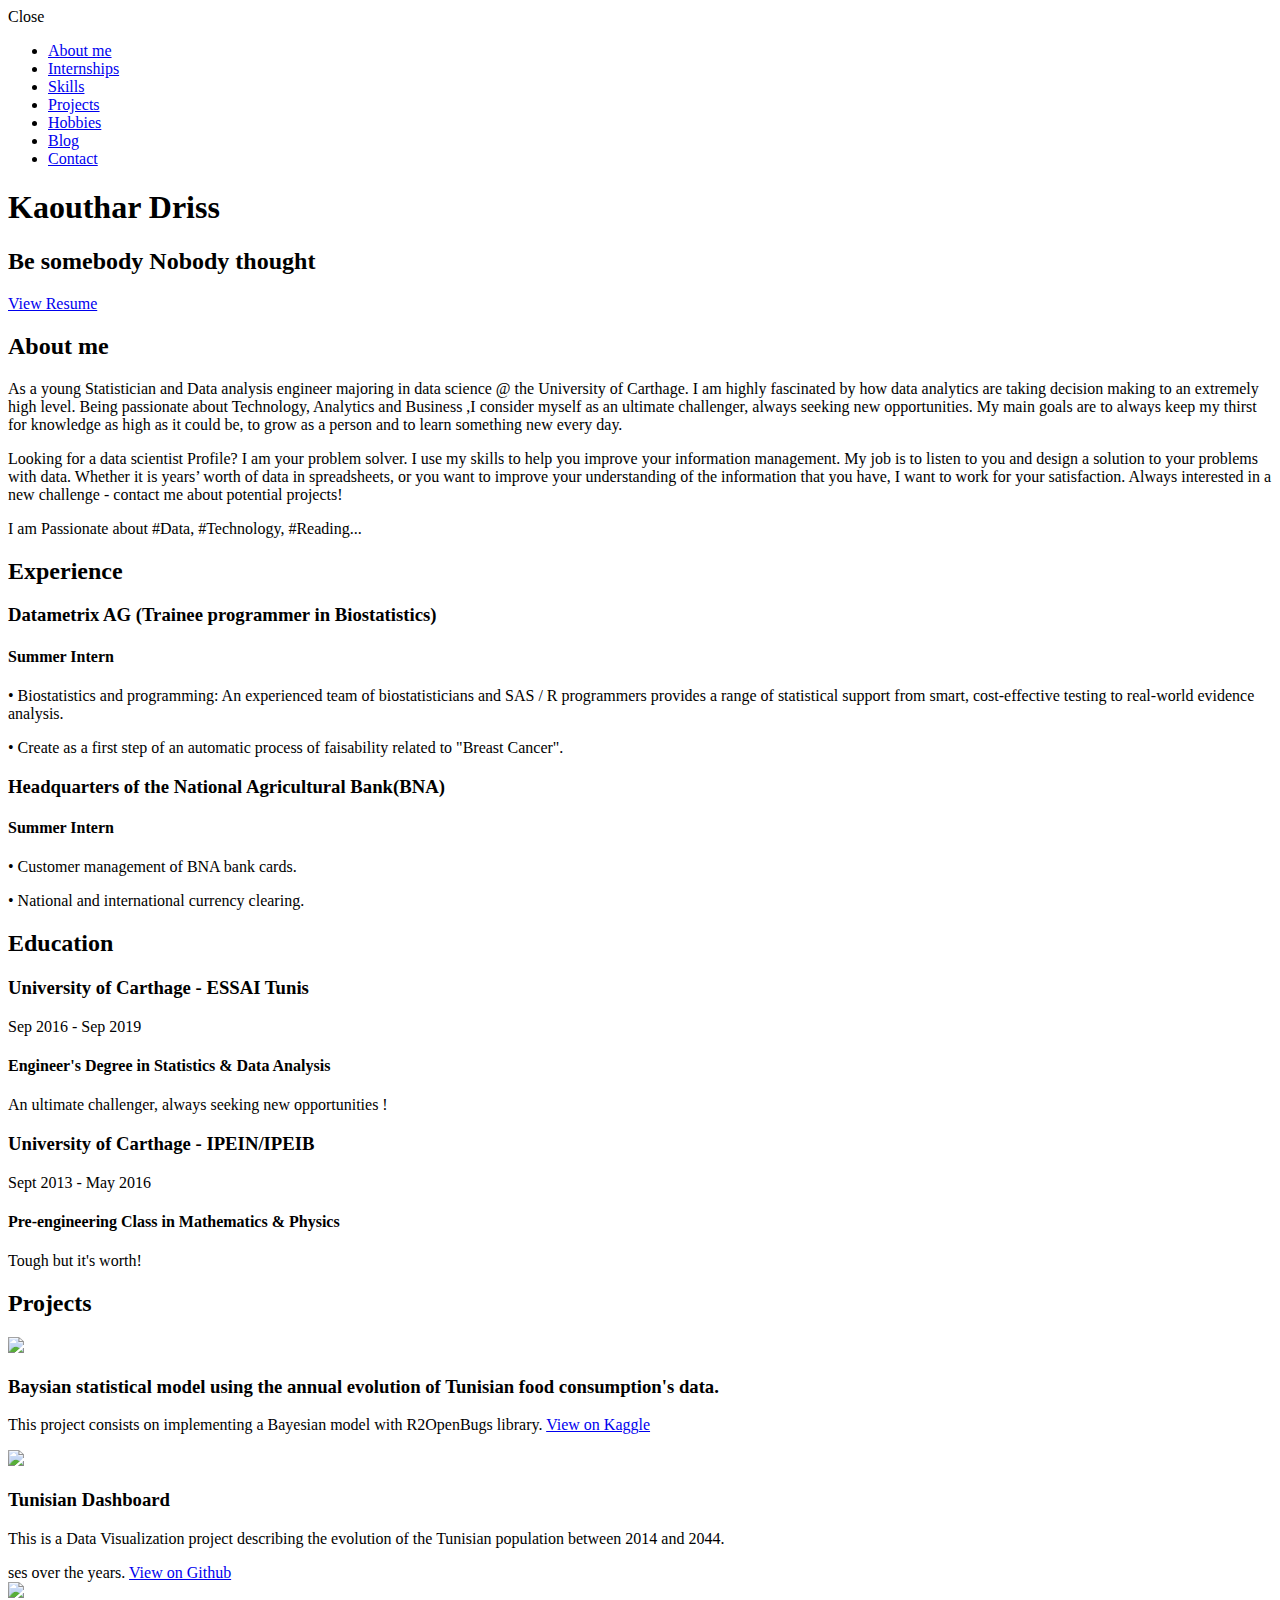
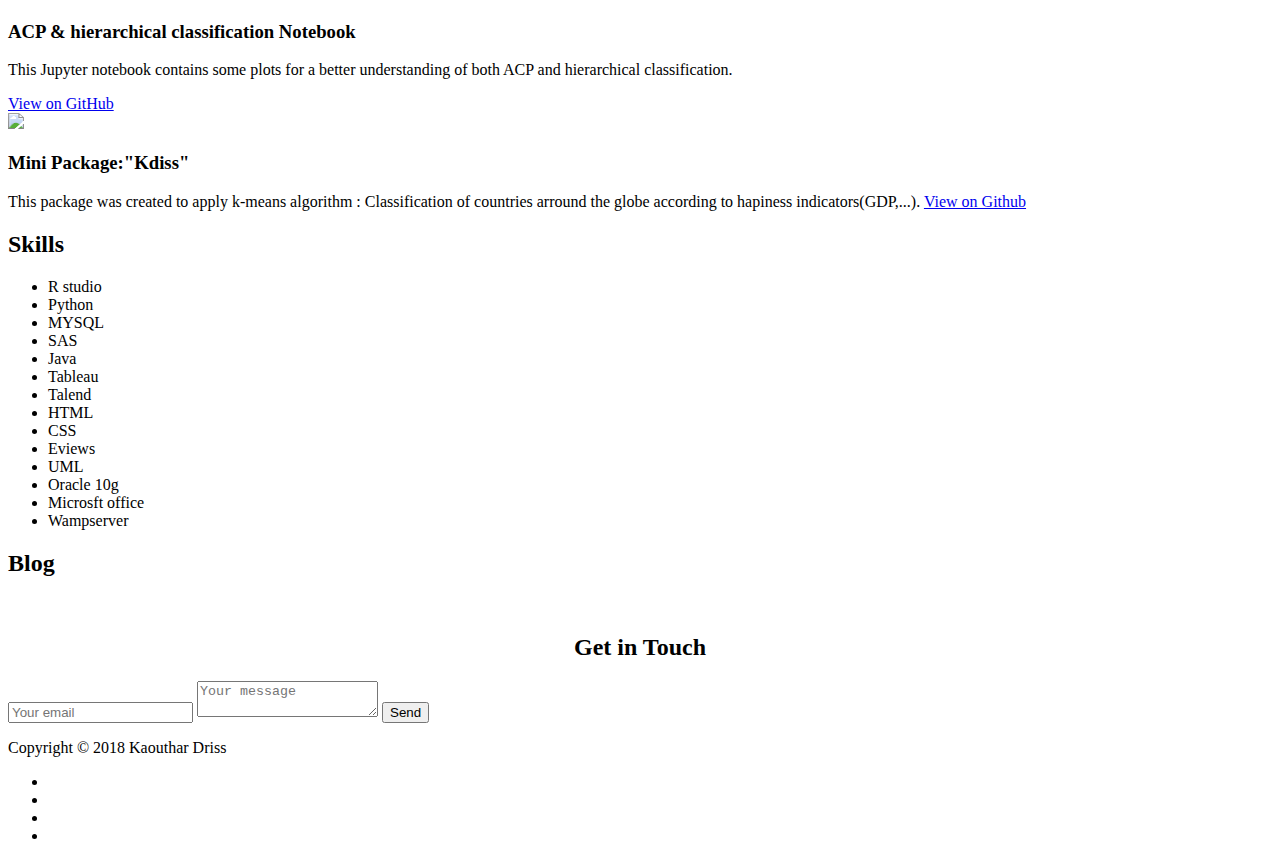
==== index.html @ 195bb520 "Update index.html" ====
<!DOCTYPE html>
<html class="no-js" lang="en">

<head>
    <meta charset="utf-8">
    <meta http-equiv="X-UA-Compatible" content="IE=edge">
    <meta name="viewport" content="width=device-width, initial-scale=1">
    <title>Kaouthar Driss</title>
	<link rel="shortcut icon" href="favicon.ico" type="image/x-icon">
	<link rel="icon" href="favicon.ico" type="image/x-icon">
    <link href="https://fonts.googleapis.com/css?family=Lato:300,400,700,900" rel="stylesheet">
    <link rel="stylesheet" href="libs/font-awesome/css/font-awesome.min.css">
    <link href="css/bootstrap.min.css" rel="stylesheet">
    <link href="css/styles.css" rel="stylesheet">
</head>

<body>
    <div id="mobile-menu-open" class="shadow-large">
        <i class="fa fa-bars" aria-hidden="true"></i>
    </div>
    <!-- End #mobile-menu-toggle -->
    <header>
        <div id="mobile-menu-close">
            <span>Close</span> <i class="fa fa-times" aria-hidden="true"></i>
        </div>
        <ul id="menu" class="shadow">
            <li>
                <a href="#About me">About me</a>
            </li>
            <li>
                <a href="#Internships">Internships</a>
            </li>
            <li>
                <a href="#Skills">Skills</a>
            </li>
            <li>
                <a href="#projects">Projects</a>
            </li>
            <li>
                <a href="#Hobbies">Hobbies</a>
            </li>
            <li>
                <a href="#contact">Blog</a>
            </li>
            <li>
                <a href="#contact-Final">Contact</a>
            </li>

        </ul>
    </header>
    <!-- End header -->

    <div id="lead">
        <div id="lead-content">
            <h1>Kaouthar Driss</h1>
            <h2>Be somebody Nobody thought</h2>
            <a href="https://www.linkedin.com/in/kaouthar-driss-889756143/" class="btn-rounded-white">View Resume</a><br>
            <!-- <a href="https://github.com/mohammedjasam" target="_blank"><i class="iconsSocial" aria-hidden="True"></i></a> -->
        </div>
        <!-- End #lead-content -->

        <div id="lead-overlay"></div>

        <div id="lead-down">
            <span>
                <i class="fa fa-chevron-down" aria-hidden="true"></i>
            </span>
        </div>
        <!-- End #lead-down -->
    </div>
    <!-- End #lead -->

    <div id="about me">
        <div class="container"> 
            <div class="row">
                <div class="col-md-4">
                    <h2 class="heading">About me</h2>
                </div>
                <div class="col-md-8">
                    <p>
                        As a young Statistician and Data analysis engineer majoring in data science  @ the University of Carthage.
			    I am highly fascinated by how data analytics are taking decision making to an extremely high level.
Being passionate about Technology, Analytics and Business ,I consider myself as an ultimate challenger, always seeking new opportunities.
My main goals are to always keep my thirst for knowledge as high as it could be, to grow as a person and to learn something new every day.

			  </p>     <p> 
			Looking for a data scientist Profile?
I am your problem solver. I use my skills to help you improve your information management. 
My job is to listen to you and design a solution to your problems with data. 
			Whether it is years’ worth of data in spreadsheets, or you want to improve your understanding of the information that you have, I want to work for your satisfaction. Always interested in a new challenge - contact me about potential projects!

			 </p>     <p> 
			I am Passionate about #Data, #Technology, #Reading...
                    </p>
                </div>
            </div>
        </div>
    </div>
    <!-- End #about -->

    <div id="Internships" class="background-alt">
        <h2 class="heading">Experience</h2>
        <div id="experience-timeline">
            <div data-date="July 2018 – August 2018">
                <h3>Datametrix AG (Trainee programmer in Biostatistics)</h3>
                <h4>Summer Intern</h4>
                <p>
                 • Biostatistics and programming:
An experienced team of biostatisticians and SAS / R programmers provides a range of statistical support from smart, cost-effective testing to real-world evidence analysis.
                   </p>     <p>
		• Create as a first step of an automatic process of faisability related to "Breast Cancer".  
                </p>
            </div>
            <div data-date="July 2017 – August 2017">
                <h3>Headquarters of the National Agricultural Bank(BNA) </h3>
                <h4>Summer Intern</h4>
                <p>
                •  Customer management of BNA bank cards. 
</p>
			<p>
                    • National and international currency clearing.
                </p>
            </div>
            
    </div>
    <!-- End #internships -->

    <div id="Skills">
        <h2 class="heading">Education</h2>
        <div class="education-block">
            <h3>University of Carthage - ESSAI Tunis</h3>
            <span class="education-date">Sep 2016 - Sep 2019</span>
            <h4>Engineer's Degree in Statistics & Data Analysis</h4>
            <p>
                An ultimate challenger, always seeking new opportunities !
            </p>
        </div>
        <!-- End .Skills-block -->

        <div class="Most proud of">
            <h3>University of Carthage - IPEIN/IPEIB</h3>
            <span class="education-date">Sept 2013 - May 2016</span>
            <h4>Pre-engineering Class in Mathematics & Physics</h4>
            <p>
              Tough but it's worth!
            </p>
        </div>
        <!-- End .Most proud of-block -->
    </div>
    <!-- End #education -->

    <div id="projects" class="background-alt">
        <h2 class="heading">Projects</h2>
        <div class="container">
            <div class="row">
                <div class="project shadow-large">
                    <div class="project-image">
                        <img src="images/img2.jpg" />
                    </div>
                    <!-- End .project-image -->
                    <div class="project-info"> 
                        <h3>Baysian statistical model using the annual evolution of Tunisian food consumption's data.</h3>
                        <p>
                            This project consists on implementing a Bayesian model with R2OpenBugs library.
                        <a href="https://www.kaggle.com/drisskaouthar/tunisian-consumption/">View on Kaggle</a>
                    </div>
                    <!-- End .project-info -->
                </div>
                <!-- End .project -->
                 <div class="project shadow-large">
                    <div class="project-image">
                        <img src="images/img3.jpg" />
                    </div>
                    <!-- End .project-image -->
                    <div class="project-info">
                        <h3>Tunisian Dashboard</h3>
                        <p>
                            This is a Data Visualization project describing the evolution of the Tunisian population  
			    between 2014 and 2044.
                        </p>ses over the years.
                        <a href="https://github.com/drisskaouthar/drisskaouthar.github.io/blob/master/KOUTHER.Rmd">View on Github</a>
                    </div>
                    <!-- End .project-info -->
                </div>
                <!-- End .project -->

                <div class="project shadow-large">
                    <div class="project-image">
                        <img src="images/img5.jpg" />
                    </div>
                    <!-- End .project-image -->
                    <div class="project-info">
                        <h3>ACP & hierarchical classification Notebook</h3>
                        <p>
                           This Jupyter notebook contains some plots for a better understanding of both ACP and hierarchical classification.  
                        </p>
                        <a href="https://www.kaggle.com/drisskaouthar/acp-hierarchical-classification-decathlon/">View on GitHub</a>
                    </div>
                    <!-- End .project-info -->
                </div>
                <!-- End .project -->
		 
                <div class="project shadow-large">
                    <div class="project-image">
                        <img src="images/nasa.JPG" />
                    </div>
                    <!-- End .project-image -->
                    <div class="project-info">
                        <h3>Mini Package:"Kdiss"</h3>
                        <p>
                           This package was created to apply k-means algorithm :
			Classification of countries arround the globe according to hapiness indicators(GDP,...).
                        <a href="https://github.com/drisskaouthar/kdiss-package">View on Github</a>
                    </div>
                    <!-- End .project-info -->
                </div>
                <!-- End .project -->
            </div>
        </div>
    </div>
    <!-- End #projects -->

    <div id="skills">
        <h2 class="heading">Skills</h2>
        <ul>
             <li>R studio</li>
		<li>Python</li>
		<li>MYSQL</li>
                <li>SAS</li>
		<li>Java</li>
		<li>Tableau</li>
		<li>Talend</li>
                <li>HTML</li>
                <li>CSS</li>
	        <li>Eviews</li>
		<li>UML</li>
		<li>Oracle 10g</li>
		<li>Microsft office</li>
		<li>Wampserver</li>
          
            
        </ul>
    </div>
    <!-- End #skills -->

    <div id="contact">
      <div id="blogging">
          <h2 class="heading">Blog</h2>
          <p style="color: white">My blog is under construction, stay tuned! :)</p>
      </div>
    </div>
    <div id="contact-Final">

        <center><h2>Get in Touch</h2></center>
        <div id="contact-form">
            <form method="POST" action="https://formspree.io/drisskaouthar@gmail.com ">
                <input type="hidden" name="_subject" value="Contact request from personal website" />
                <input type="email" name="_replyto" placeholder="Your email" required>
                <textarea name="message" placeholder="Your message" required></textarea>
                <button type="submit">Send</button>
            </form>
        </div>
        <!-- End #contact-form -->
    </div>
    <!-- End #contact -->

    <footer>
        <div class="container">
            <div class="row">
                <div class="col-sm-5 copyright">
                    <p>
                        Copyright &copy; 2018 Kaouthar Driss
                    </p> 
                </div>
                <div class="col-sm-2 top">
                    <span id="to-top">
                        <i class="fa fa-chevron-up" aria-hidden="true"></i>
                    </span>
                </div>
                <div class="col-sm-5 social">
                    <ul>
                        <li>
                            <a href="https://github.com/drisskaouthar" target="_blank"><i class="fa fa-github" aria-hidden="true"></i></a>
                        </li>
                        <li>
                            <a href="https://medium.com/@drisskaouthar" target="_blank"><i class="fa fa-medium" aria-hidden="true"></i></a>
                        </li>
                        <li>
                            <a href="https://www.facebook.com/profile.php?id=100006359558165" target="_blank"><i class="fa fa-facebook" aria-hidden="true"></i></a>
                        </li>
                        <li>
                            <a href="https://twitter.com/DrissKaouthar" target="_blank"><i class="fa fa-twitter" aria-hidden="true"></i></a>
                        </li>
                    </ul>
                </div>
            </div>
        </div>
    </footer>
    <!-- End footer -->

    <script src="https://ajax.googleapis.com/ajax/libs/jquery/1.12.4/jquery.min.js"></script>
    <script src="js/scripts.min.js"></script>
</body>

</html>
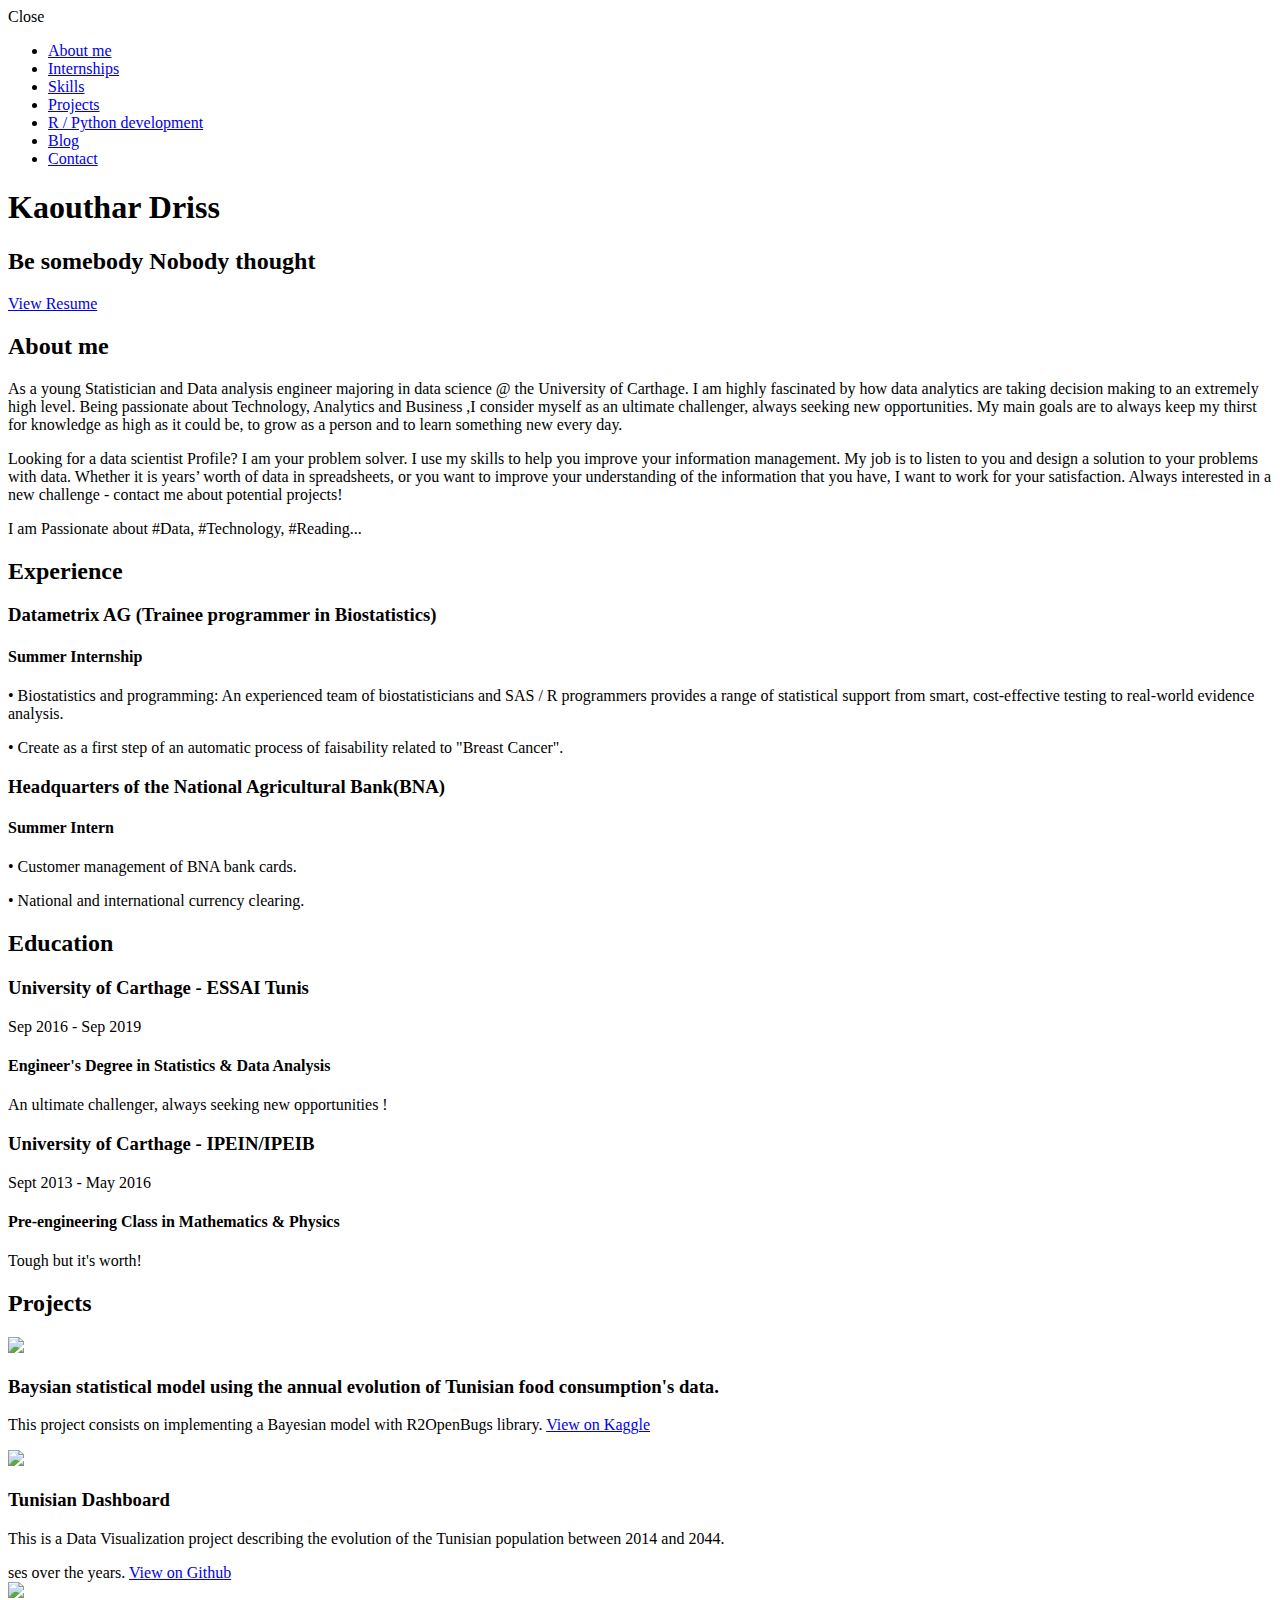
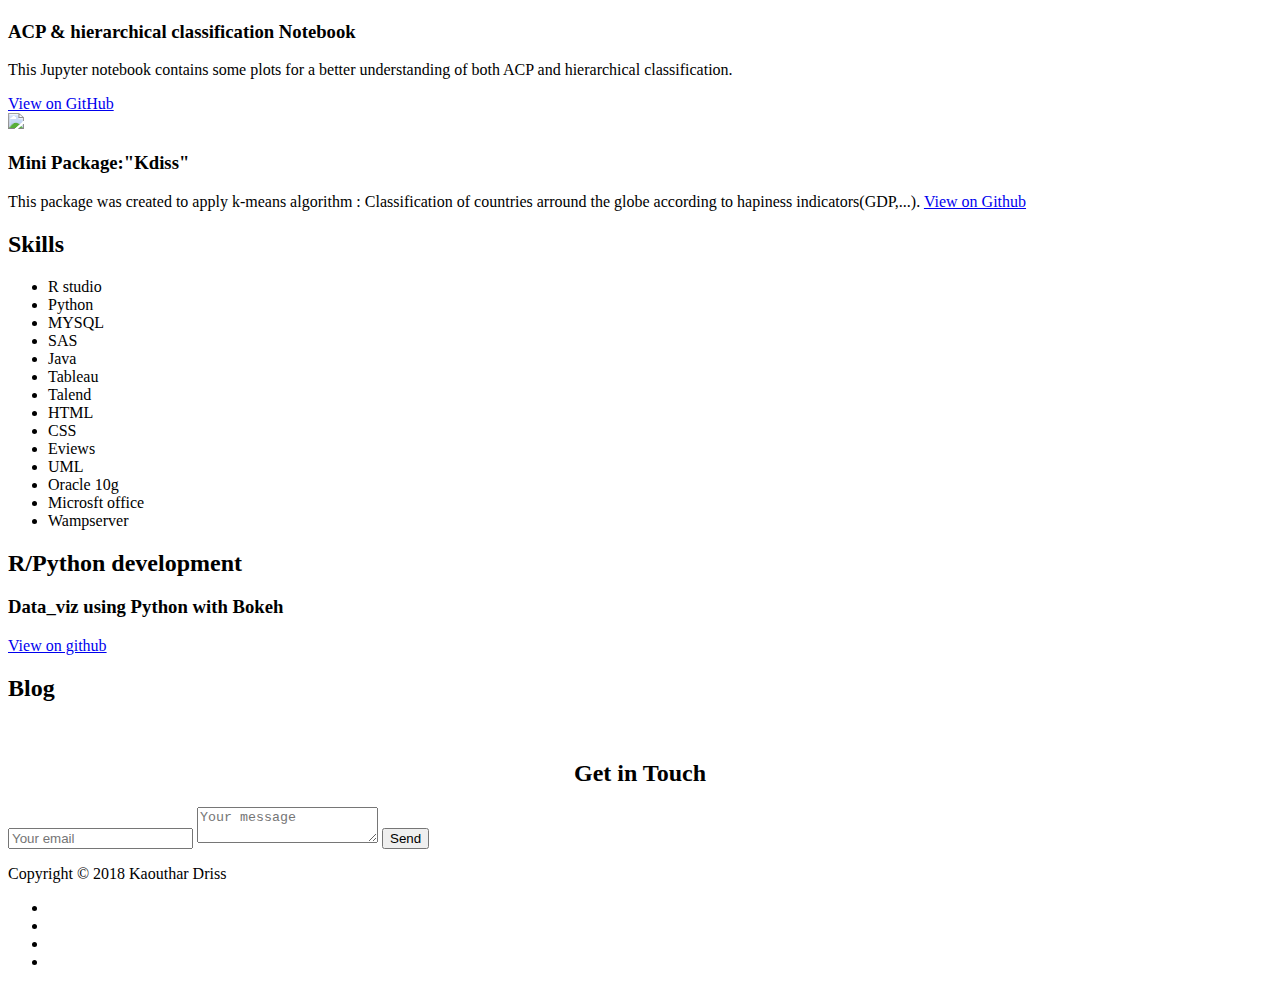
==== commit 2205977d: "Update index.html" ====
--- a/index.html
+++ b/index.html
@@ -37,7 +37,7 @@
                 <a href="#projects">Projects</a>
             </li>
             <li>
-                <a href="#Hobbies">Hobbies</a>
+                <a href="#R / Python development">R / Python development</a>
             </li>
             <li>
                 <a href="#contact">Blog</a>
@@ -103,7 +103,7 @@
         <div id="experience-timeline">
             <div data-date="July 2018 – August 2018">
                 <h3>Datametrix AG (Trainee programmer in Biostatistics)</h3>
-                <h4>Summer Intern</h4>
+                <h4>Summer Internship</h4>
                 <p>
                  • Biostatistics and programming:
 An experienced team of biostatisticians and SAS / R programmers provides a range of statistical support from smart, cost-effective testing to real-world evidence analysis.
@@ -147,7 +147,7 @@
         </div>
         <!-- End .Most proud of-block -->
     </div>
-    <!-- End #education -->
+    <!-- End #Most proud of -->
 
     <div id="projects" class="background-alt">
         <h2 class="heading">Projects</h2>
@@ -242,6 +242,21 @@
         </ul>
     </div>
     <!-- End #skills -->
+	    <div id="R/Python development">
+        <div class="container"> 
+            <div class="row">
+                <div class="col-md-4">
+                    <h2 class="heading">R/Python development</h2>
+                </div>
+		    
+		    <div class="project-info"> 
+                        <h3>Data_viz using Python with Bokeh</h3>
+                        <p>
+                            
+                        <a href="https://github.com/drisskaouthar/drisskaouthar.github.io/blob/master/Bokeh.html/">View on github</a>
+                    </div>
+                    <!-- End .project-info -->
+                </div>
 
     <div id="contact">
       <div id="blogging">
